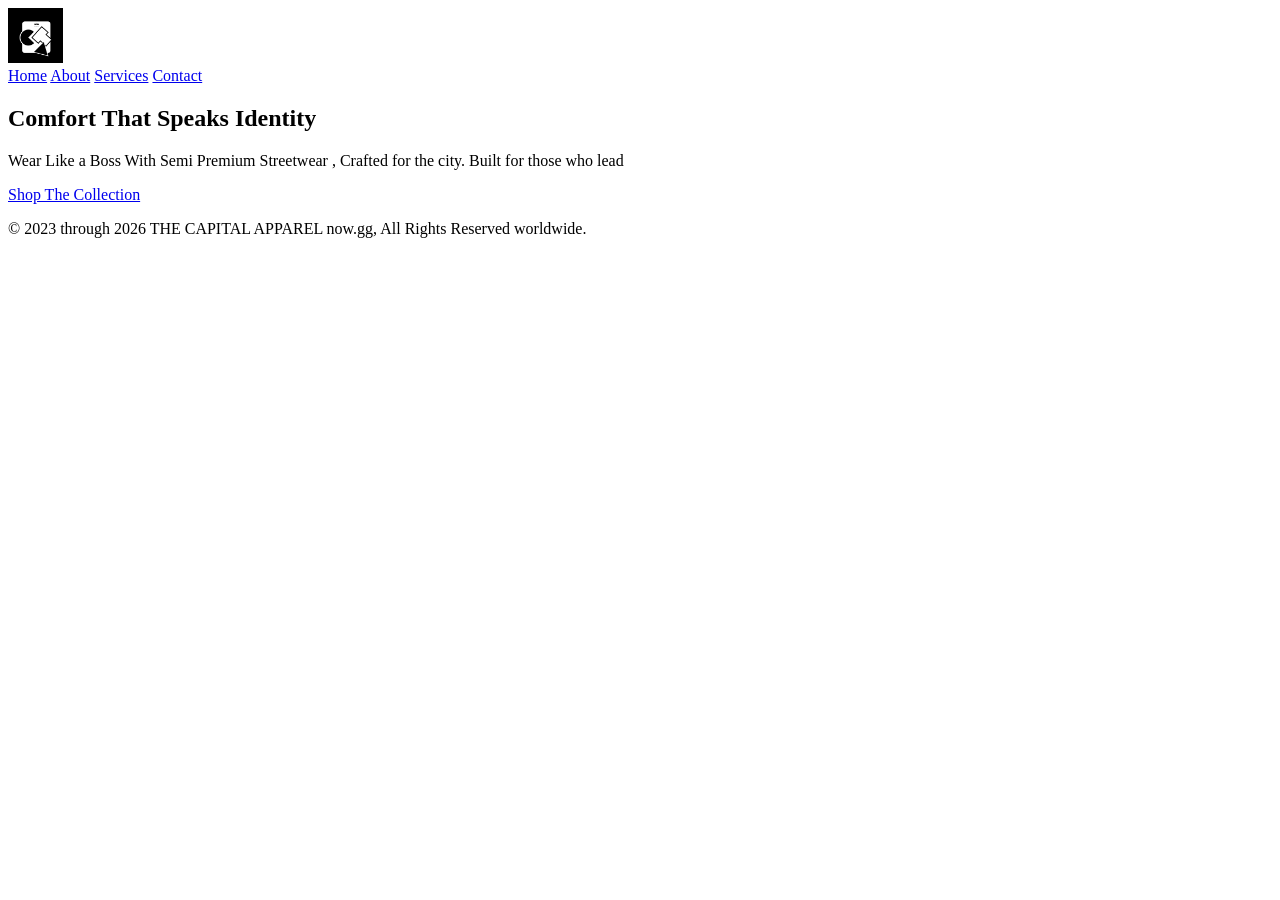
==== index.html @ 1ef5ce45 "initial commit" ====
<!DOCTYPE html>
<html lang="en">
<head>
    <meta charset="UTF-8">
    <meta name="viewport" content="width=device-width, initial-scale=1.0">
    <title>THE CAPITAL APPAREL | Semi Premium StreetWear</title>
    <link rel="stylesheet"   href="css/style.css">
</head>
<body>
    <header>
    <div class="logo">
        <a href="index.html">
            <img src="images/logo.jpeg" alt="THE CAPITAL APPAREL Logo" style="height: 55px;">
        </a>
    </div>
    <nav>
        <a href="index.html">Home</a>
        <a href="about.html">About</a>
        <a href="services.html">Services</a>
        <a href="contact.html">Contact</a>
    </nav>
</header>

    <section class="container">
        <h1>Comfort That Speaks Identity</h1>
        <p>Wear Like a Boss With Semi Premium Streetwear , Crafted for the city. Built for those who lead</p>
        <a href="services.html" class="btn">Shop The Collection</a>
    </section>

     <footer>
        <p>&copy; 2023 through 2026 THE CAPITAL APPAREL now.gg, All Rights Reserved worldwide.</p>
    </footer>
</body>
</html>
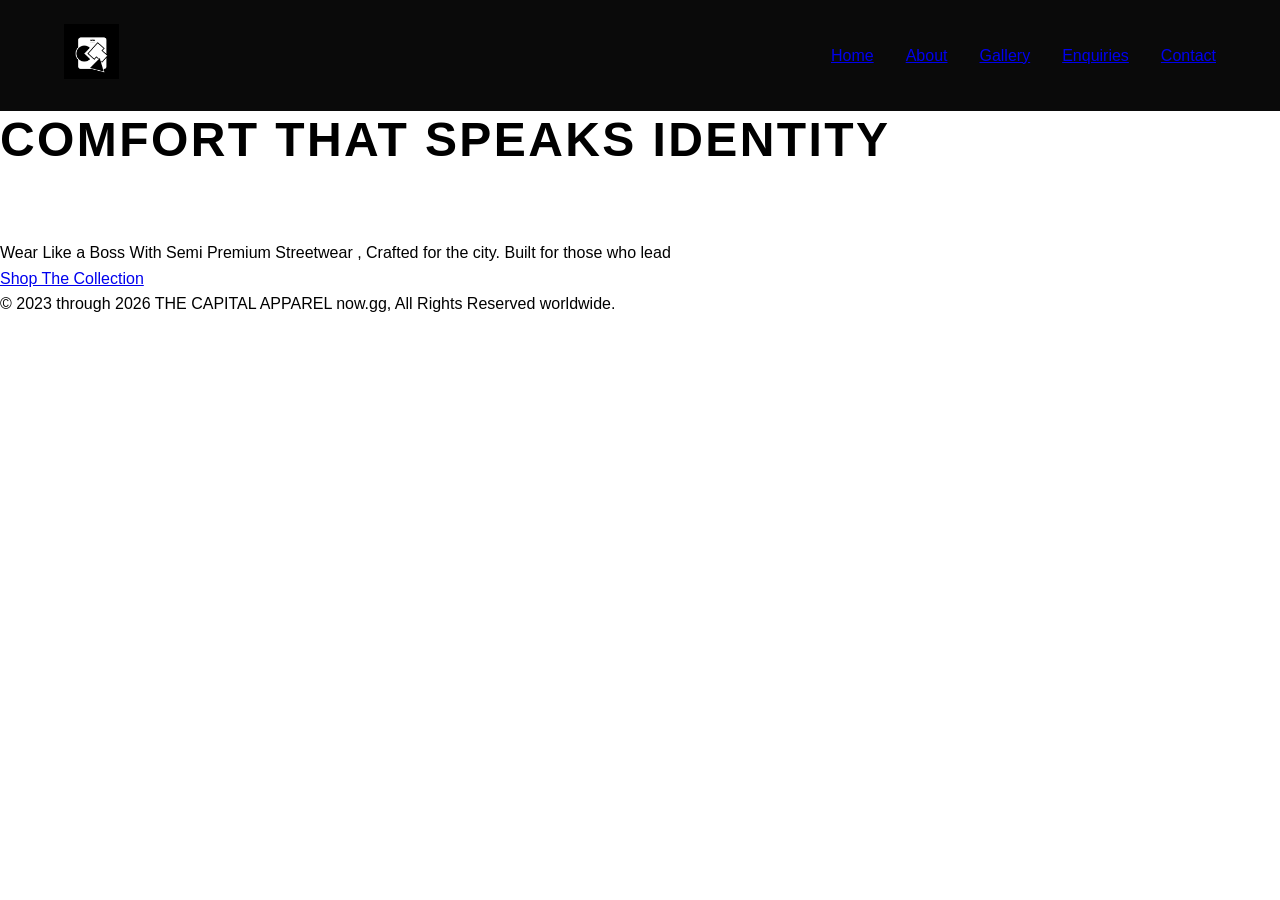
==== commit 16bfeb33: "Part 2: Add responsive CSS, breakpoints, relative units, responsive images, screenshots" ====
--- a/index.html
+++ b/index.html
@@ -16,7 +16,8 @@
     <nav>
         <a href="index.html">Home</a>
         <a href="about.html">About</a>
-        <a href="services.html">Services</a>
+        <a href="gallery.html">Gallery</a>
+        <a href="enqueries.html">Enquiries</a>
         <a href="contact.html">Contact</a>
     </nav>
 </header>
@@ -24,7 +25,7 @@
     <section class="container">
         <h1>Comfort That Speaks Identity</h1>
         <p>Wear Like a Boss With Semi Premium Streetwear , Crafted for the city. Built for those who lead</p>
-        <a href="services.html" class="btn">Shop The Collection</a>
+        <a href="gallery.html" class="btn">Shop The Collection</a>
     </section>
 
      <footer>
--- a/css/style.css
+++ b/css/style.css
@@ -0,0 +1,32 @@
+/* WEDE5020 Part 2 - THE CAPITAL APPAREL */
+* { margin:0; padding:0; box-sizing:border-box; } /* 2.2 Reset */
+:root { 
+  --black:#0a0a0a; --white:#fff; --gold:#C5A880; 
+  --font-main:'Montserrat',sans-serif; 
+  --font-heading:'Oswald',sans-serif; 
+}
+html { font-size:16px; } /* base for rem */
+body { font-family:var(--font-main); font-size:1rem; line-height:1.6; }
+
+h1,h2,h3 { font-family:var(--font-heading); font-weight:700; 
+  line-height:1.2; letter-spacing:0.05em; text-transform:uppercase; }
+h1 { font-size:3rem; margin-bottom:1.5em; }
+
+header { display:flex; justify-content:space-between; 
+  align-items:center; padding:1.5rem 5%; background:var(--black); }
+nav { display:flex; gap:2rem; }
+.gallery-grid { display:grid; grid-template-columns:repeat(3,1fr); gap:2rem; }
+
+.gallery-item:hover { transform:translateY(-8px); 
+  box-shadow:0 15px 30px rgba(0,0,0,0.15); }
+nav a:hover, nav a:focus { color:var(--gold); }
+
+@media screen and (max-width:1023px){ 
+  .gallery-grid{ grid-template-columns:repeat(2,1fr); } /* Tablet */
+}
+@media screen and (max-width:767px){ 
+  html{font-size:14px;} 
+  header{flex-direction:column;} 
+  .gallery-grid{grid-template-columns:1fr;} /* Mobile single col */
+  .container{width:95%; padding:1em 0;} 
+}
